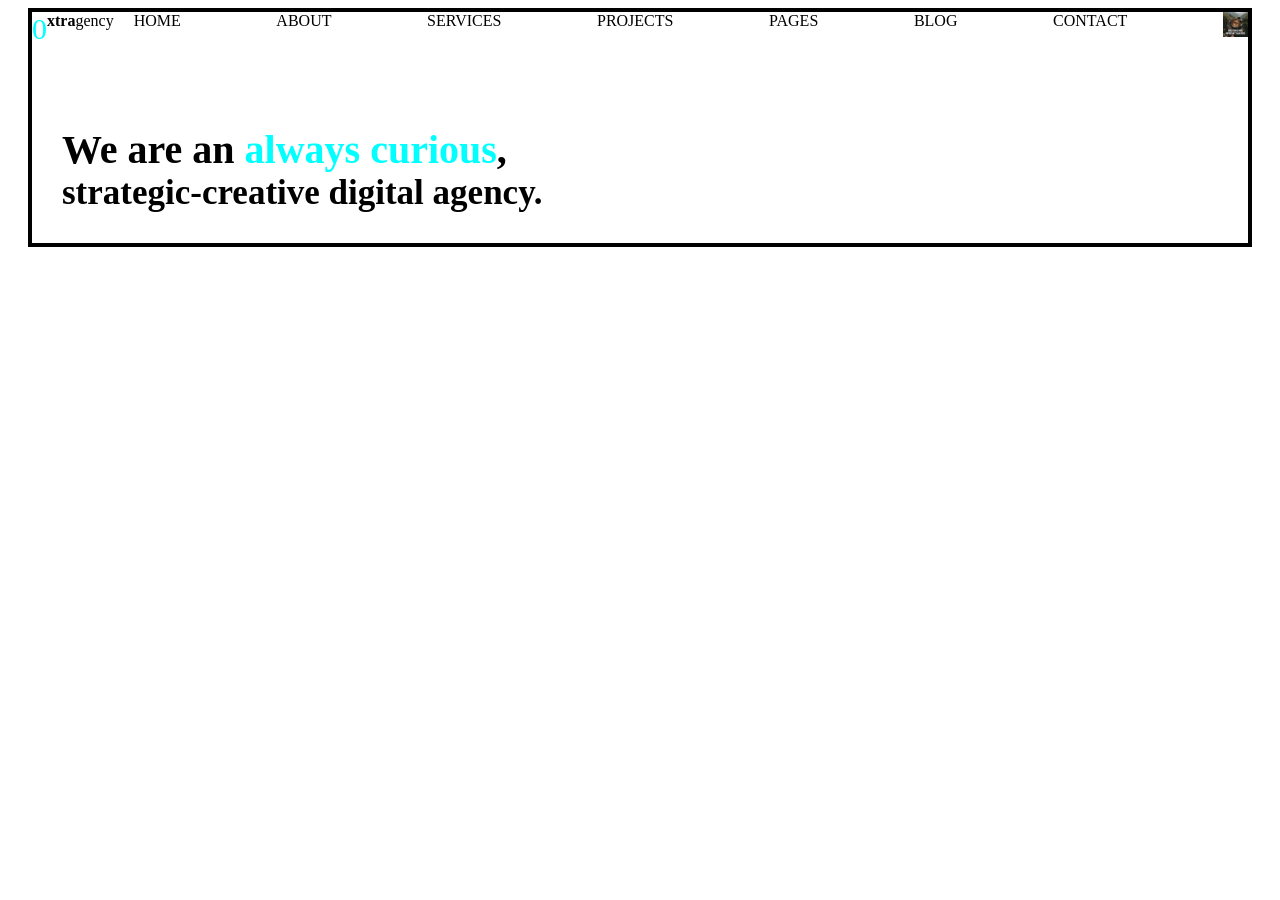
==== solaremporium.html @ 1c506b06 "intial" ====
<!DOCTYPE html>
<html lang="en">
<head>
    <meta charset="UTF-8">
    <link rel="stylesheet" href="index.css">
    <title>upcoming...</title>
</head>
<body>
    <div class="container">
        <nav class="navbar" style=" display: flex ;gap: 20px;margin-bottom: 50px;">
            <div style="display: flex;">
                <div style="font-size: 30px; color: aqua;margin-top: 0%;">0</div>
                <b>xtra</b>gency
            </div>
            <div style="display: flex; justify-content: space-between; gap: 50px;width: 100%;"> 
                <div>HOME</div>
                <div>ABOUT</div>
                <div>SERVICES</div>
                <div>PROJECTS</div>
                <div>PAGES</div>
                <div>BLOG</div>
                <div>CONTACT</div> 
                <img src="img.jpg" alt="" style="height: 25px;">
            </div>

        </nav>
        <div style="padding: 30px;">
            
                <h1 style="margin: 0px;margin: 0px; font-size: 40px;">We are an 
                    <span style="color: aqua; text-align: center; padding: 0px;margin: 0px;font-size: 40px;">always curious</span>,
                </h1>
                <h1 style="margin: 0px;margin: 0px;font-size: 35px;">strategic-creative digital agency.</h1>
            
        </div>
    </div>
</body>
</html>
---- index.css ----
.container{
    margin: 2px 20px;
    border: 4px solid black;

}
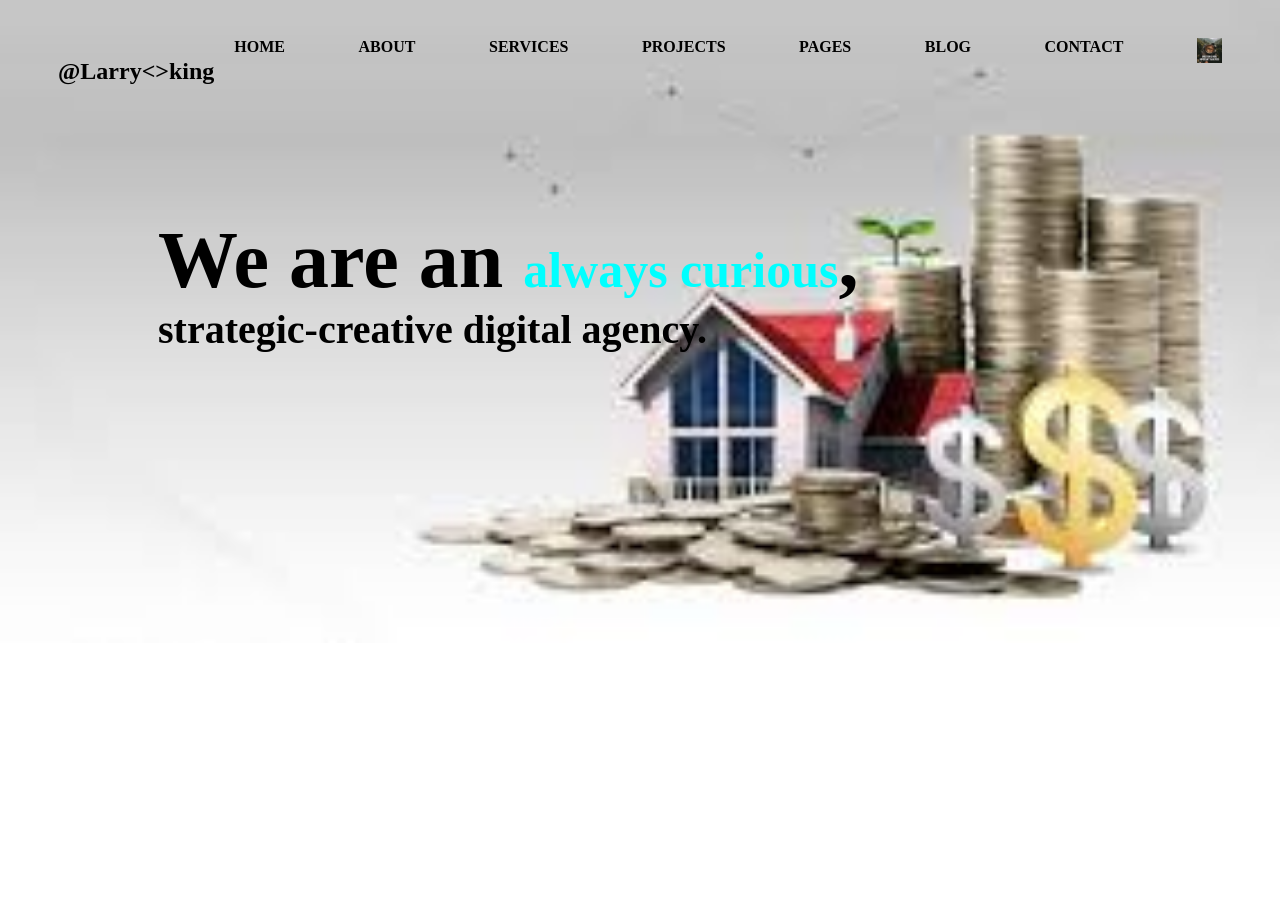
==== commit 3b472435: "updated report" ====
--- a/solaremporium.html
+++ b/solaremporium.html
@@ -5,14 +5,13 @@
     <link rel="stylesheet" href="index.css">
     <title>upcoming...</title>
 </head>
-<body>
-    <div class="container">
-        <nav class="navbar" style=" display: flex ;gap: 20px;margin-bottom: 50px;">
+<body style="background-image: url(pic33.jpg);background-repeat: no-repeat;background-position: center;background-size: cover;">
+    <div style="margin: 2px 20px; padding: 30px;">
+        <nav class="navbar" style=" display: flex ;gap: 20px;margin-bottom: 10px;">
             <div style="display: flex;">
-                <div style="font-size: 30px; color: aqua;margin-top: 0%;">0</div>
-                <b>xtra</b>gency
+                <div style="font-family: cursive;"><h2>@Larry<>king</h2></div>
             </div>
-            <div style="display: flex; justify-content: space-between; gap: 50px;width: 100%;"> 
+            <div style="display: flex; justify-content: space-between; gap: 50px;width: 100%;font-weight: 700;"> 
                 <div>HOME</div>
                 <div>ABOUT</div>
                 <div>SERVICES</div>
@@ -24,12 +23,12 @@
             </div>
 
         </nav>
-        <div style="padding: 30px;">
+        <div style="padding: 100px;">
             
-                <h1 style="margin: 0px;margin: 0px; font-size: 40px;">We are an 
-                    <span style="color: aqua; text-align: center; padding: 0px;margin: 0px;font-size: 40px;">always curious</span>,
+                <h1 style="margin: 0px;margin: 0px; font-size: 80px;">We are an 
+                    <span style="color: aqua; text-align: center; padding: 0px;margin: 0px;font-size: 50px;">always curious</span>,
                 </h1>
-                <h1 style="margin: 0px;margin: 0px;font-size: 35px;">strategic-creative digital agency.</h1>
+                <h1 style="margin: 40px;margin: 0px;font-size: 40px;">strategic-creative digital agency.</h1>
             
         </div>
     </div>
